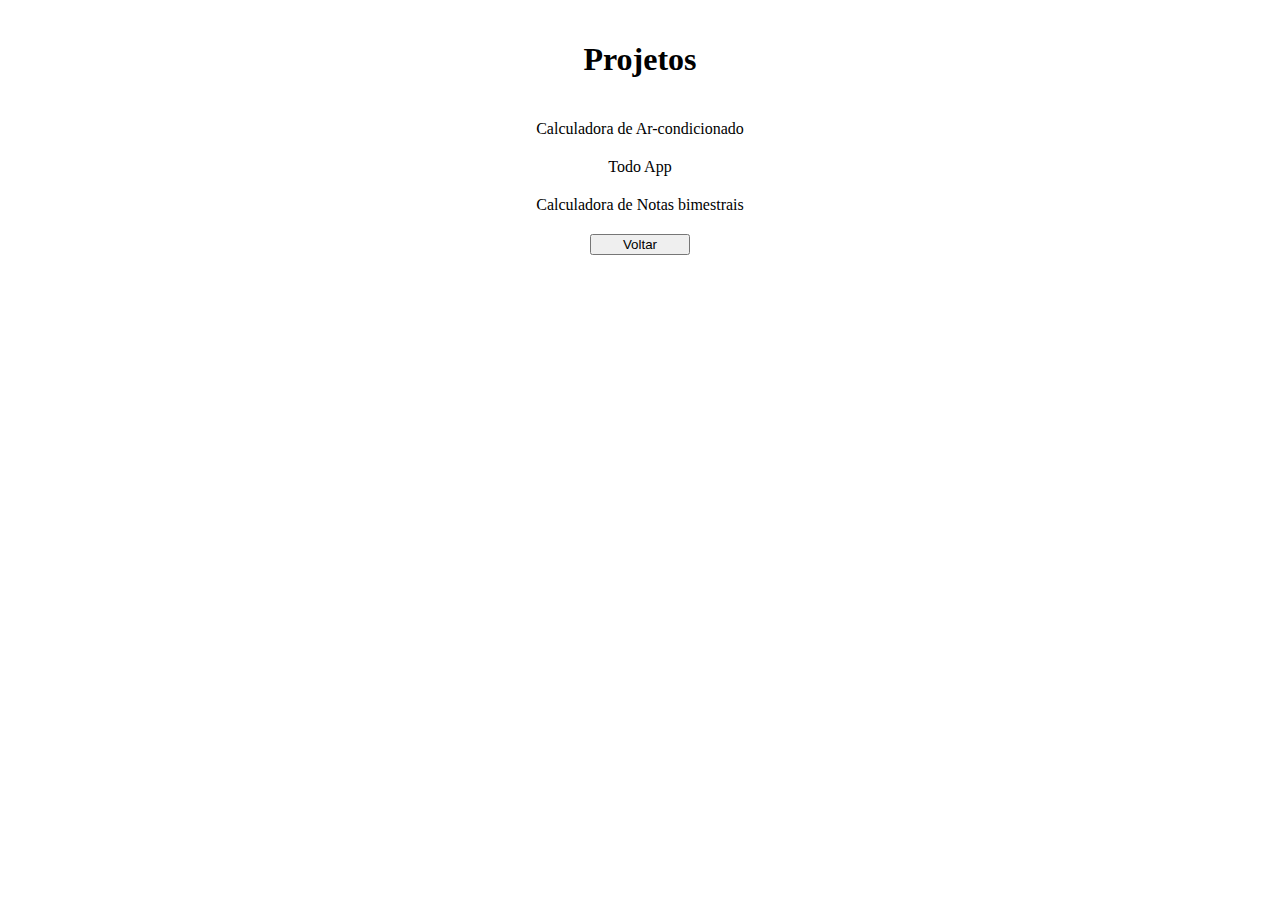
==== projetos.html @ 1dfe1825 "add css" ====
<!DOCTYPE html>
<html lang="en">

<head>
    <meta charset="UTF-8">
    <meta name="viewport" content="width=device-width, initial-scale=1.0">
    <title>Projetos</title>
</head>
<style>
    body{
        display: flex;
        flex-direction: column;
        justify-content: center;
        align-items: center;
        margin-top: 20px;
    }
    a{
        text-decoration: none;
        color: black;
        font: bold;
        margin-top: 20px;
    }
    a:hover{
        cursor: pointer;
        color: red;
    }
    button{
        width: 100px;
        
    }
</style>
<body>
    <h1>Projetos</h1>
    <a href="rodrigonet0.github.io/ar-calculation/">
        Calculadora de Ar-condicionado
    </a>
    <a href="todo-app-gules-phi-66.vercel.app">
        Todo App
    </a>
    <a href="rodrigonet0.github.io/calcu-bimestre-app/">
        Calculadora de Notas bimestrais
    </a><a href=""></a>
    <button><a href="index.html">Voltar</a></button>
</body>

</html>
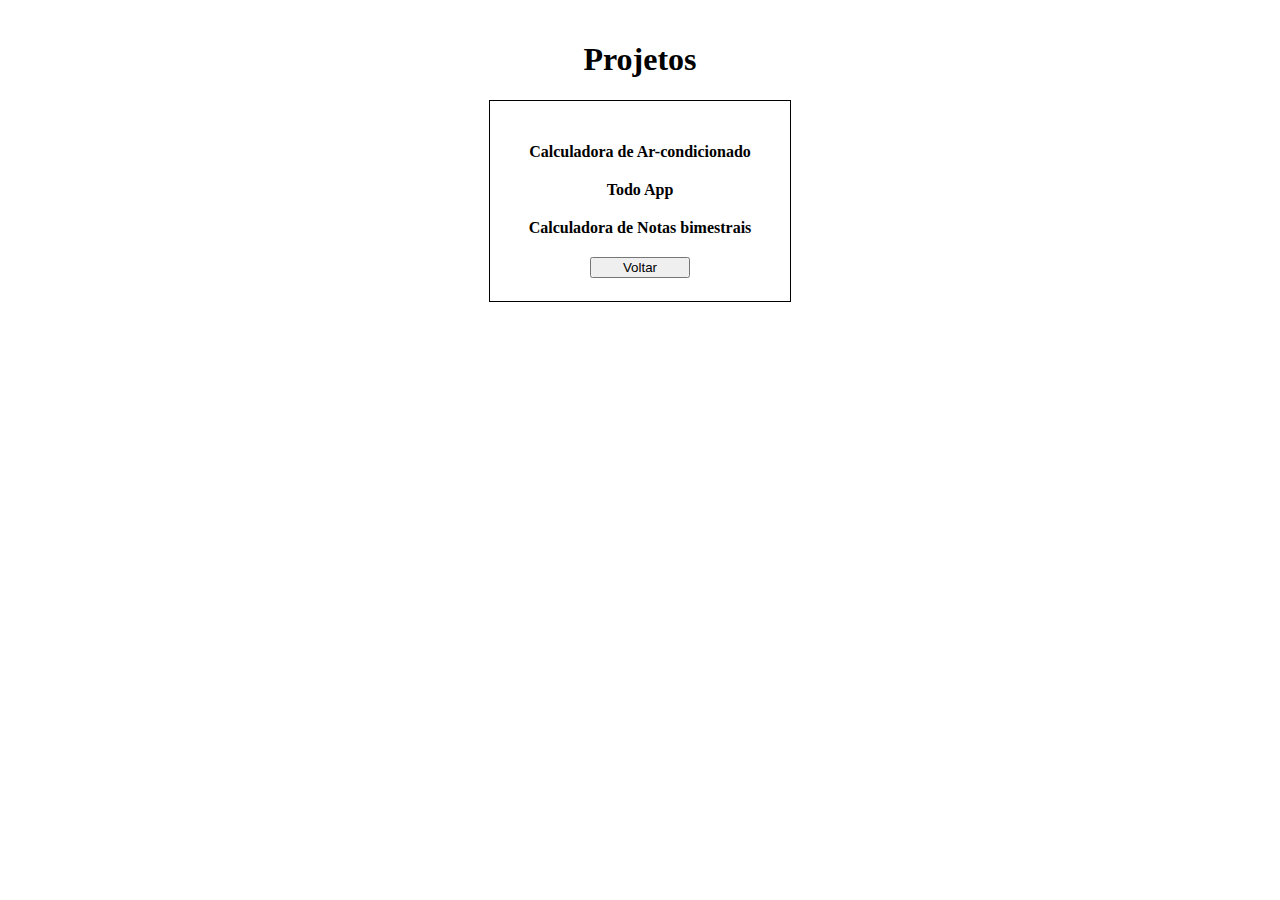
==== commit 13d79fc9: "add bg" ====
--- a/projetos.html
+++ b/projetos.html
@@ -8,29 +8,42 @@
 </head>
 <style>
     body{
+       
         display: flex;
         flex-direction: column;
         justify-content: center;
         align-items: center;
         margin-top: 20px;
+        font-weight: bold;
     }
     a{
         text-decoration: none;
         color: black;
-        font: bold;
+        
         margin-top: 20px;
     }
     a:hover{
         cursor: pointer;
-        color: red;
+        color: rgb(44, 202, 223);
     }
     button{
         width: 100px;
         
     }
+    
+    .projetos{
+        display: flex;
+        flex-direction: column;
+        justify-content: center;
+        align-items: center;
+        border: 1px solid black;
+        width: 300px;
+        height: 200px;
+    }
 </style>
 <body>
     <h1>Projetos</h1>
+    <div class="projetos">
     <a href="rodrigonet0.github.io/ar-calculation/">
         Calculadora de Ar-condicionado
     </a>
@@ -41,6 +54,7 @@
         Calculadora de Notas bimestrais
     </a><a href=""></a>
     <button><a href="index.html">Voltar</a></button>
+</div>
 </body>
 
 </html>